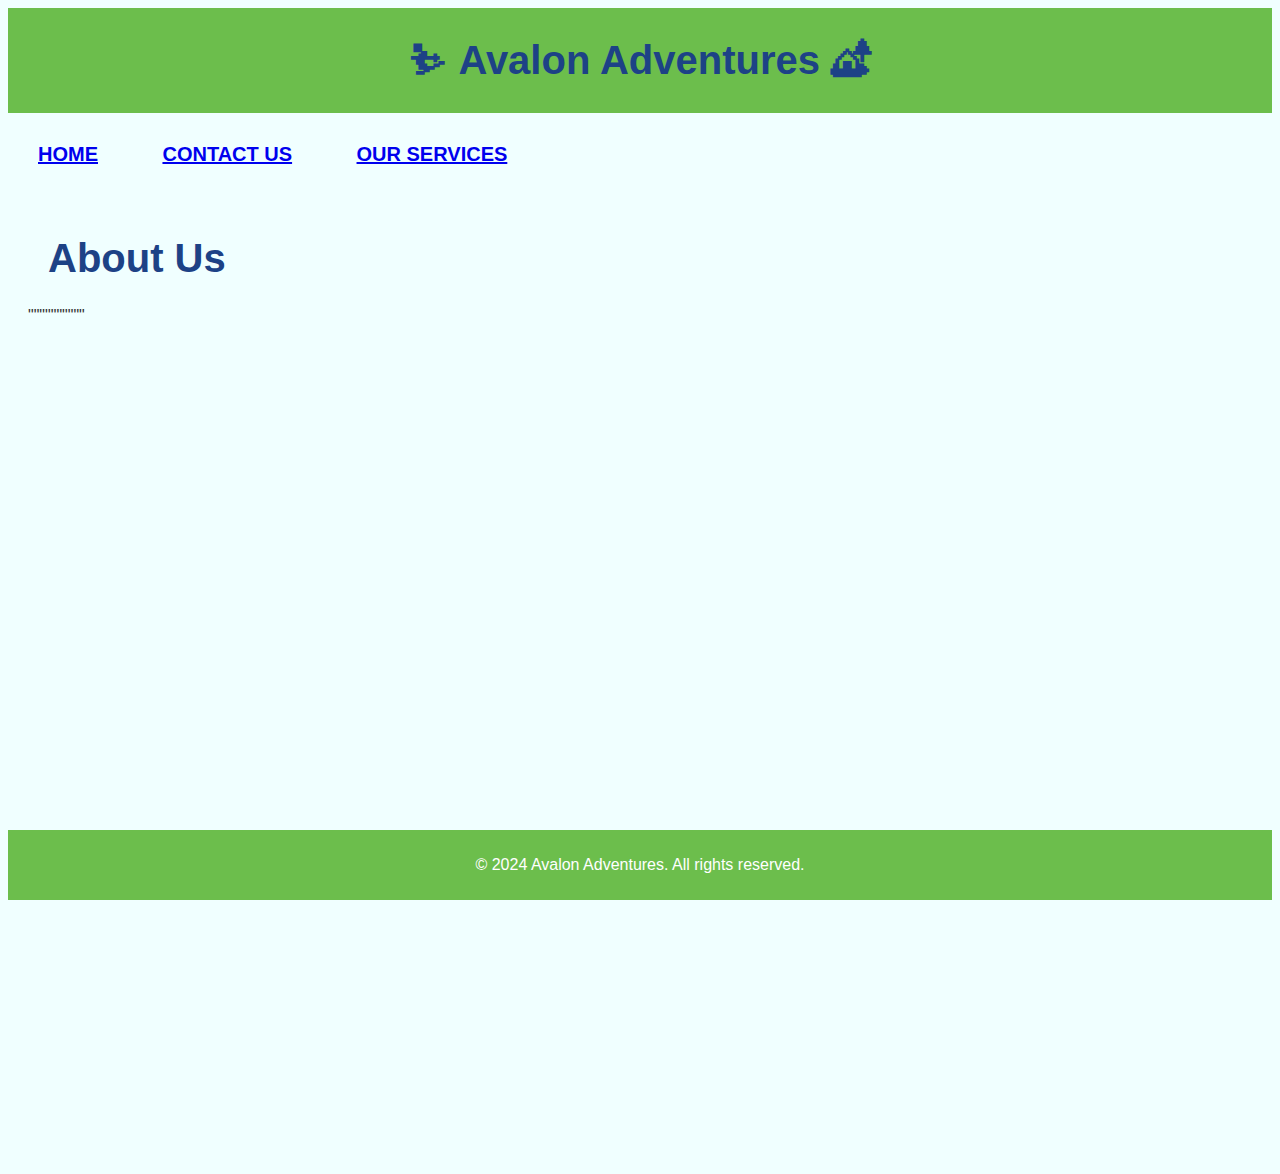
==== about.html @ 49ee8ec8 "Add files via upload" ====
<!DOCTYPE html>
<html lang="en">
<head>
    <meta charset="UTF-8">
    <meta name="viewport" content="width=device-width, initial-scale=1.0">
    <link rel="stylesheet" href="style.css">
    <title>Document</title>
</head>
<body>
    <header><h1>⛷ Avalon Adventures 🏕</h1></header>       
    </div>
    <div class="page"><a href="index.html">HOME</a></div> 
   <div class="page"><a href="contact.html">CONTACT US</a></div> 
   <div class="page"><a href="services.html">OUR SERVICES</a></div>  


<div class="wrapper">
    <div class="content">
        <h1>About Us</h1>
        <p>""""""""""</p>
    </div>
</div>

   <footer><p>&copy; 2024 Avalon Adventures. All rights reserved.</p></footer>
</body>
</html>
---- style.css ----
/* styles.css */

header {
    background-color: #6cbe4c;
    color: #fff;
    padding: 10px;
    text-align: center;
}

body {
    font-family: Arial, sans-serif;
    background-color:azure;
    color: #333;
}

h1 {
    color:#1d4286;
    margin: 10px;
    padding: 10px;
    font-size: 40px;
    font-family: Tahoma, sans-serif;
}

.container {
    width: 80%;
    margin: 0 auto;
}

.page {
        margin: 20px;
        padding: 10px;
        color: #0e1517;
        font-family: Tahoma, sans-serif;
        font-weight: bold;
        font-size: 20px;
        display: inline-block;
       
}

section {
    max-width: 800px;
    margin: 20px auto;
    padding: 20px;
}

.wrapper {
    min-height: 100vh; /* Set minimum height to full height of the viewport */
    display: flex;
    flex-direction: column;
}

.content {
    flex: 1; /* Allow the content to grow and take up remaining space */
    padding: 20px;
}

footer {
    background-color: #6cbe4c;
    color: #fff;
    text-align: center;
    padding: 10px;
    position: sticky;
    bottom: 0%;
}
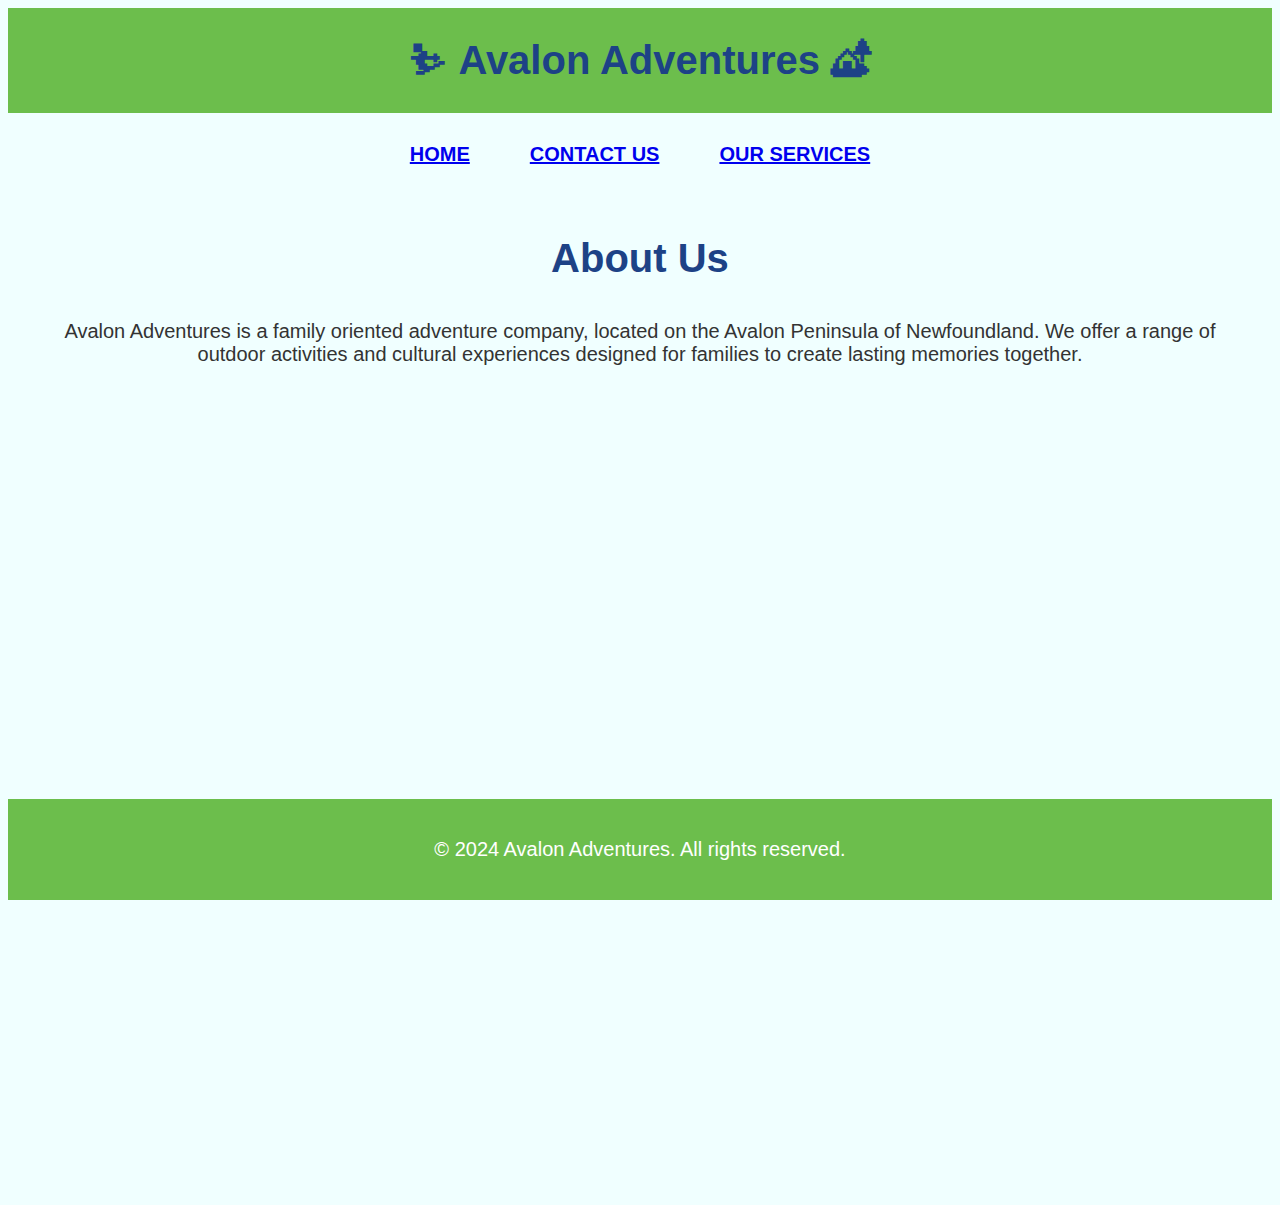
==== commit 5e3c9610: "Add files via upload" ====
--- a/about.html
+++ b/about.html
@@ -4,20 +4,21 @@
     <meta charset="UTF-8">
     <meta name="viewport" content="width=device-width, initial-scale=1.0">
     <link rel="stylesheet" href="style.css">
+    <link rel="stylesheet" href="https://fonts.googleapis.com/css2?family=Material+Symbols+Outlined:opsz,wght,FILL,GRAD@20..48,100..700,0..1,-50..200" />
     <title>Document</title>
 </head>
 <body>
     <header><h1>⛷ Avalon Adventures 🏕</h1></header>       
-    </div>
+    <div class="pages">
     <div class="page"><a href="index.html">HOME</a></div> 
    <div class="page"><a href="contact.html">CONTACT US</a></div> 
    <div class="page"><a href="services.html">OUR SERVICES</a></div>  
-
+</div>
 
 <div class="wrapper">
     <div class="content">
         <h1>About Us</h1>
-        <p>""""""""""</p>
+        <p>Avalon Adventures is a family oriented adventure company, located on the Avalon Peninsula of Newfoundland. We offer a range of outdoor activities and cultural experiences designed for families to create lasting memories together. </p>
     </div>
 </div>
 
--- a/style.css
+++ b/style.css
@@ -1,4 +1,3 @@
-/* styles.css */
 
 header {
     background-color: #6cbe4c;
@@ -8,7 +7,7 @@
 }
 
 body {
-    font-family: Arial, sans-serif;
+    font-family: Tahoma, sans-serif;
     background-color:azure;
     color: #333;
 }
@@ -19,7 +18,23 @@
     padding: 10px;
     font-size: 40px;
     font-family: Tahoma, sans-serif;
+    display: flex;
+    justify-content: center;
 }
+
+p {
+    display: flex;
+    justify-content: center;
+    font-size: 20px;
+    padding: 9px;
+    text-align: center;
+}
+
+h2 {
+    margin: 10px;
+    padding-top: 6px;
+}
+
 
 .container {
     width: 80%;
@@ -33,9 +48,18 @@
         font-family: Tahoma, sans-serif;
         font-weight: bold;
         font-size: 20px;
-        display: inline-block;
+        display: flex;
+        justify-content: center;
+        text-align: center;
        
 }
+
+.pages {
+     display: flex;
+     justify-content: center;
+     text-align: center;
+}
+
 
 section {
     max-width: 800px;
@@ -44,13 +68,13 @@
 }
 
 .wrapper {
-    min-height: 100vh; /* Set minimum height to full height of the viewport */
+    min-height: 100vh; 
     display: flex;
     flex-direction: column;
 }
 
 .content {
-    flex: 1; /* Allow the content to grow and take up remaining space */
+    flex: 1;
     padding: 20px;
 }
 
@@ -63,3 +87,46 @@
     bottom: 0%;
 }
 
+.email {
+    display: flex;
+    justify-content: center;
+    padding-top: 10px;
+  }
+
+  .phone {
+    display: flex;
+    justify-content: center;
+    padding-top: 10px;
+  }
+
+  .skiing {
+    text-align: center;
+    padding-top: 10px;
+    margin: 10px;
+  }
+
+  .camping {
+    text-align: center;
+    padding-top: 10px;
+    margin: 10px;
+  }
+
+  .rv {
+    text-align: center;
+    padding-top: 10px;
+    margin: 10px;
+  }
+
+  .hiking {
+    text-align: center;
+    padding-top: 10px;
+    margin: 10px;
+  }
+
+  .serviceslist {
+ 
+  display: flex;
+  justify-content: center;
+
+
+  }